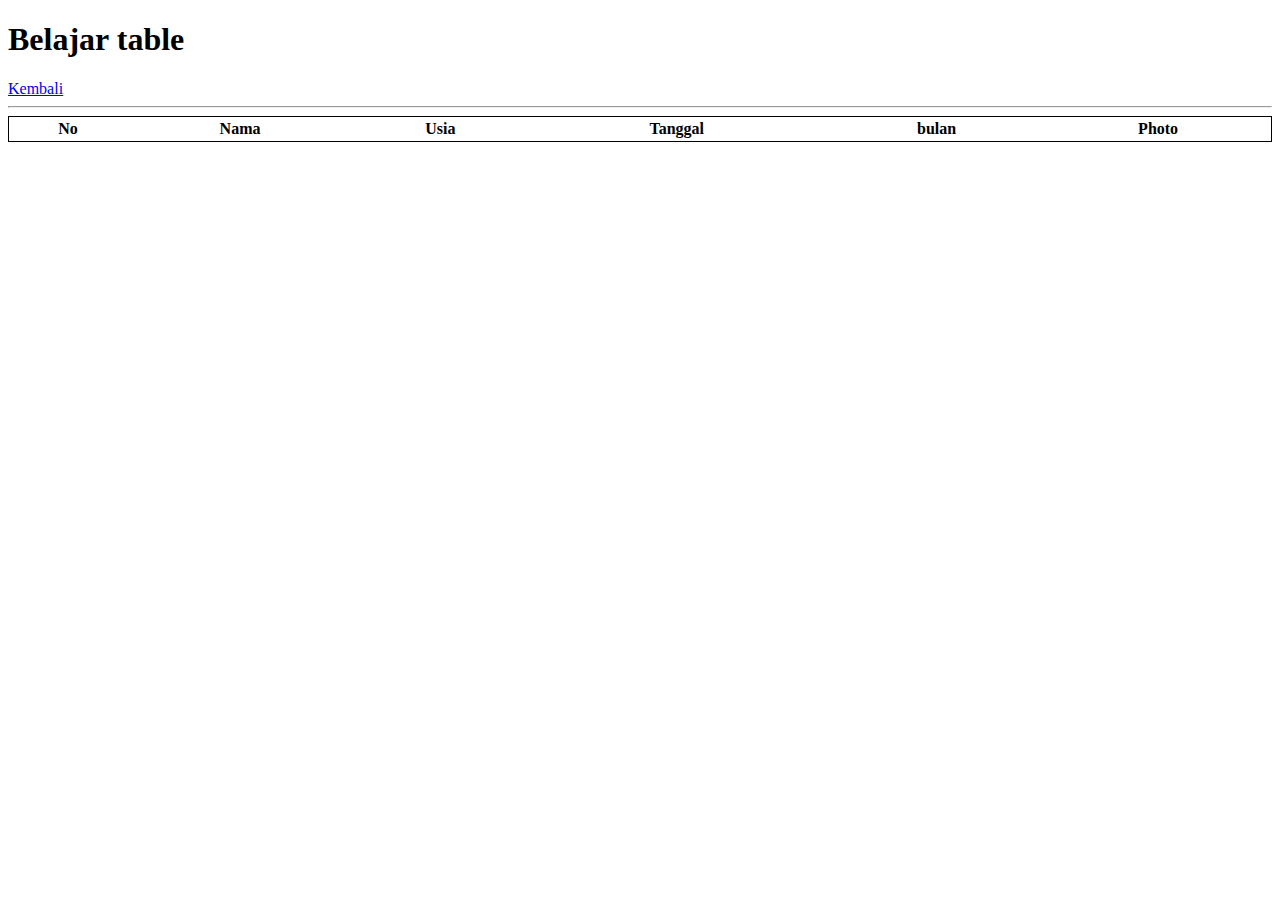
==== Halaman Belajar/belajar_table.html @ 9d60af36 "File upload pertama" ====
<!DOCTYPE html>
<html lang="en">
<head>
    <meta charset="UTF-8">
    <meta name="viewport" content="width=device-width, initial-scale=1.0">
    <title>Belajar Table</title>
</head>
<body>
    <h1>Belajar table</h1>
    <a href="../index.html">Kembali</a>
    <br>
    <hr>
    <!-- Table di awali dengan tag table -->
    <table style="width:100%;border:1px solid black;">
        <!-- Table baris -->
        <tr>
            <th>No</th>
            <th>Nama</th>
            <th>Usia</th>
            <th>Tanggal</th>
            <th>bulan</th>
            <th>Photo</th>
        </tr>
    </table>

</body>
</html>
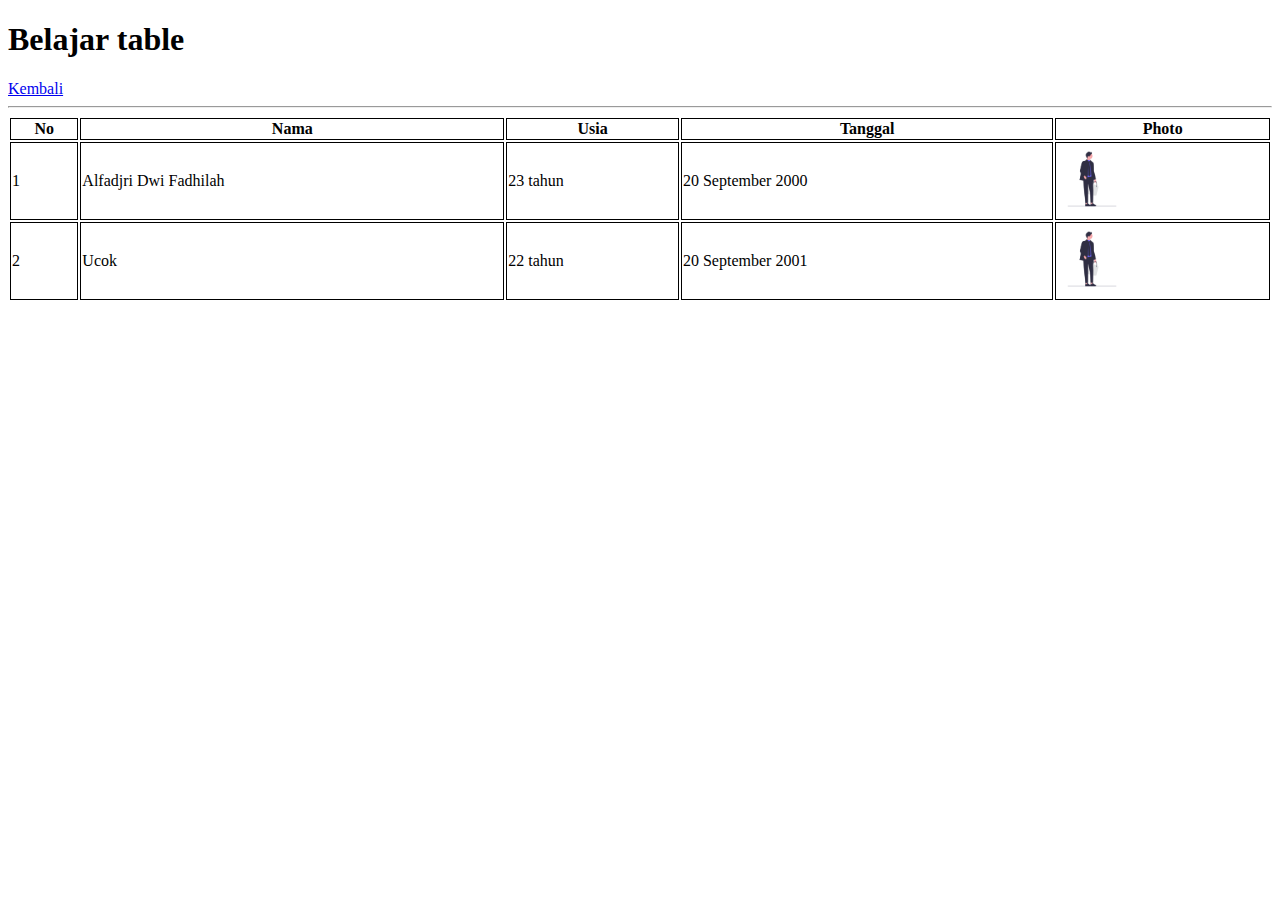
==== commit 08b11fb2: "Add Source" ====
--- a/Halaman Belajar/belajar_table.html
+++ b/Halaman Belajar/belajar_table.html
@@ -11,15 +11,34 @@
     <br>
     <hr>
     <!-- Table di awali dengan tag table -->
-    <table style="width:100%;border:1px solid black;">
+    <table style="width:100%;border-radius: 20px;">
         <!-- Table baris -->
+        <!-- tr row atau baris -->
         <tr>
-            <th>No</th>
-            <th>Nama</th>
-            <th>Usia</th>
-            <th>Tanggal</th>
-            <th>bulan</th>
-            <th>Photo</th>
+            <!-- th atau hader atau colom -->
+            <th style="border: 1px solid black;">No</th>
+            <th style="border:1px solid black;">Nama</th>
+            <th style="border:1px solid black;">Usia</th>
+            <th style="border:1px solid black;">Tanggal</th>
+            <th style="border:1px solid black;">Photo</th>
+        </tr>
+        <tr>
+            <td style="border: 1px solid black;">1</td>
+            <td style="border: 1px solid black;">Alfadjri Dwi Fadhilah</td>
+            <td style="border: 1px solid black;">23 tahun</td>
+            <td style="border: 1px solid black;">20 September 2000</td>
+            <td style="border: 1px solid black;">
+                <img src="../asset/icon_profile.png" alt="profile default" width="70" height="70"/>
+            </td>
+        </tr>
+        <tr>
+            <td style="border: 1px solid black;">2</td>
+            <td style="border: 1px solid black;">Ucok</td>
+            <td style="border: 1px solid black;">22 tahun</td>
+            <td style="border: 1px solid black;">20 September 2001</td>
+            <td style="border: 1px solid black;">
+                <img src="../asset/icon_profile.png" alt="profile default" width="70" height="70"/>
+            </td>
         </tr>
     </table>
 
